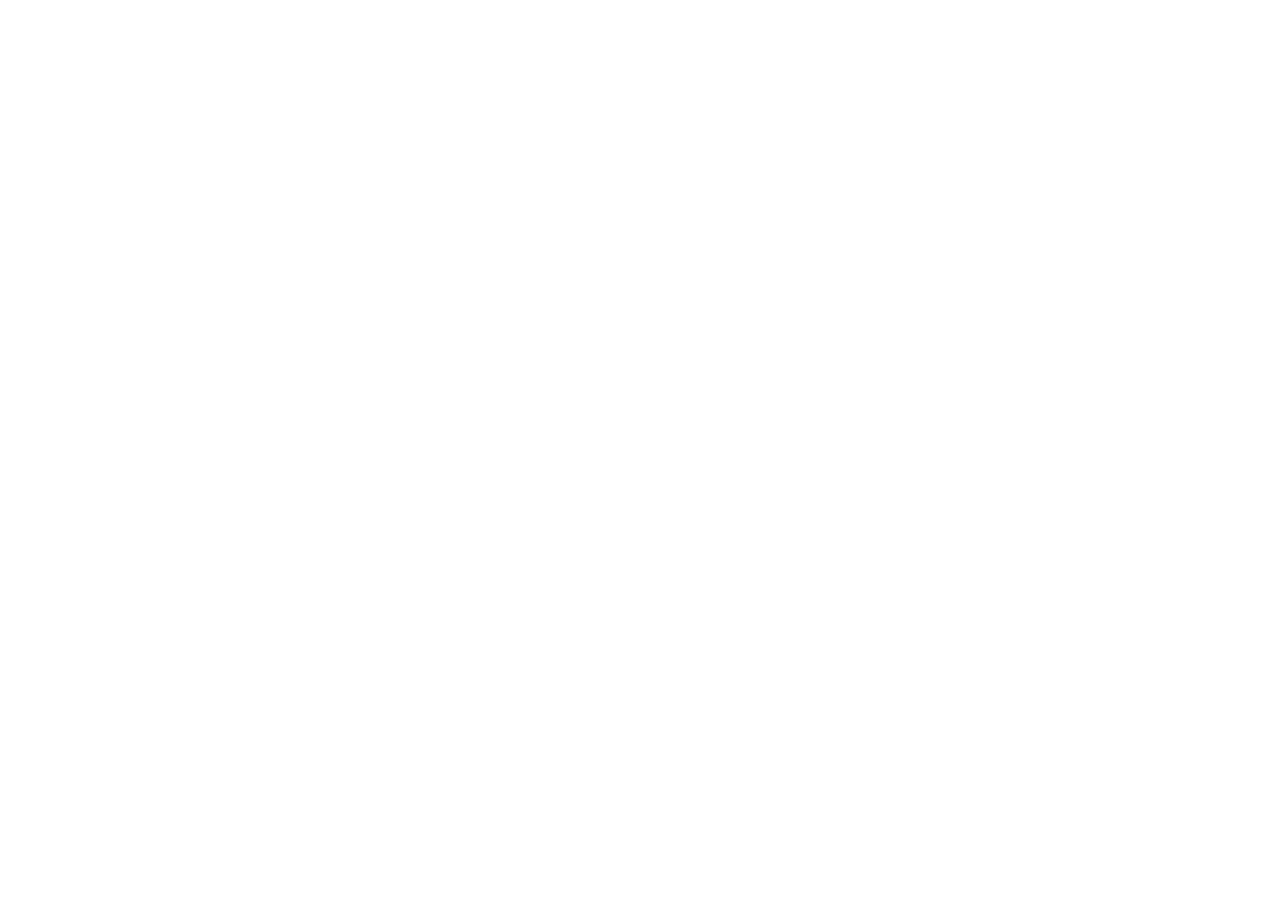
==== bar-chart/index.html @ 02550334 "boilerplate and readme" ====
<!DOCTYPE html>
<html lang="en" >
<head>
  <meta charset="UTF-8">
  <title>CodePen - FCC: Pomodoro Clock</title>
  <link rel="stylesheet" href="./style.css">
</head>
<body>
<!-- partial:index.partial.html -->
<script src="https://cdnjs.cloudflare.com/ajax/libs/babel-standalone/6.26.0/babel.min.js"></script>
<script src="https://cdn.freecodecamp.org/testable-projects-fcc/v1/bundle.js"></script>


<!-- // item.setAttribute("onClick", "handleClick()");
       onClick={handleClick} -->
<!-- partial -->
<script src='https://cdnjs.cloudflare.com/ajax/libs/react/16.13.1/umd/react.production.min.js'></script>
<script src='https://cdnjs.cloudflare.com/ajax/libs/react-dom/16.13.1/umd/react-dom.production.min.js'></script><script  src="./script.babel" type="text/babel"></script>

</body>
</html>
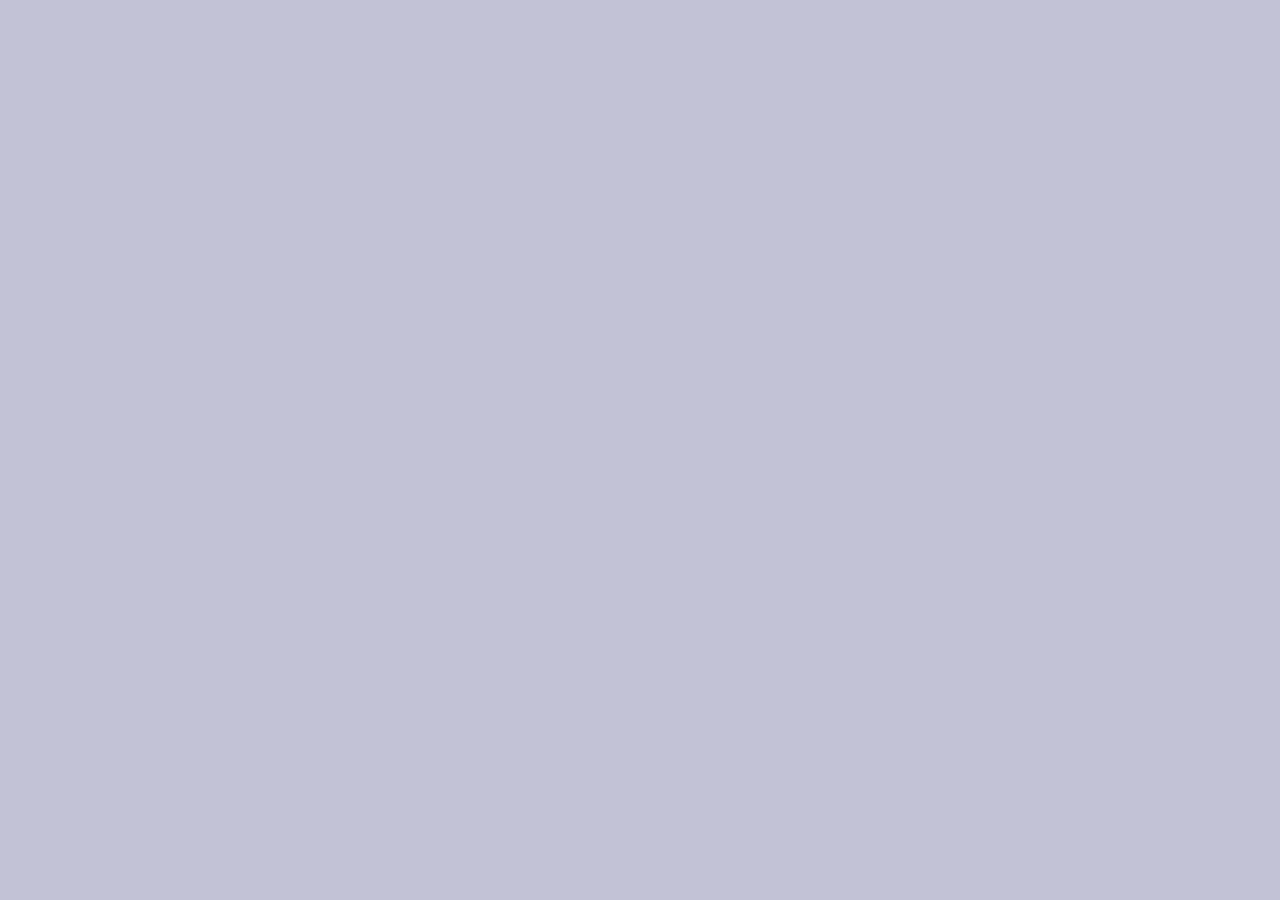
==== commit 102e8867: "changed page title" ====
--- a/bar-chart/index.html
+++ b/bar-chart/index.html
@@ -2,14 +2,15 @@
 <html lang="en" >
 <head>
   <meta charset="UTF-8">
-  <title>CodePen - FCC: Pomodoro Clock</title>
+  <title>CodePen - FCC: Bar Chart</title>
   <link rel="stylesheet" href="./style.css">
 </head>
 <body>
 <!-- partial:index.partial.html -->
 <script src="https://cdnjs.cloudflare.com/ajax/libs/babel-standalone/6.26.0/babel.min.js"></script>
 <script src="https://cdn.freecodecamp.org/testable-projects-fcc/v1/bundle.js"></script>
-
+<script src="https://d3js.org/d3.v6.min.js"></script>
+<div id="root"></div>
 
 <!-- // item.setAttribute("onClick", "handleClick()");
        onClick={handleClick} -->
--- a/bar-chart/style.css
+++ b/bar-chart/style.css
@@ -0,0 +1,47 @@
+:root {
+    --highlight: white;
+}
+
+
+html {
+    background-color: #c2c2d6;
+}
+
+
+#root {
+    position: absolute;
+    margin: auto;
+    top: 0;
+    right: 0;
+    bottom: 0;
+    left: 0;
+    width: 960px;
+    height: 540px;
+}
+
+svg rect.bar {
+    fill: #C25B56;
+    
+}
+
+.bar:hover {
+    fill: var(--highlight);
+    border: 2px solid black;
+}
+
+svg {
+    border: 1px solid black;
+    border-radius: 1%;
+    background-color: white;
+}
+
+#tooltip {
+    visibility: hidden;
+    position: fixed;
+    z-index: 10;
+    background-color: var(--highlight);
+    padding: 10px;
+    border-radius: 5%;
+    border: 1px solid black;
+}
+
